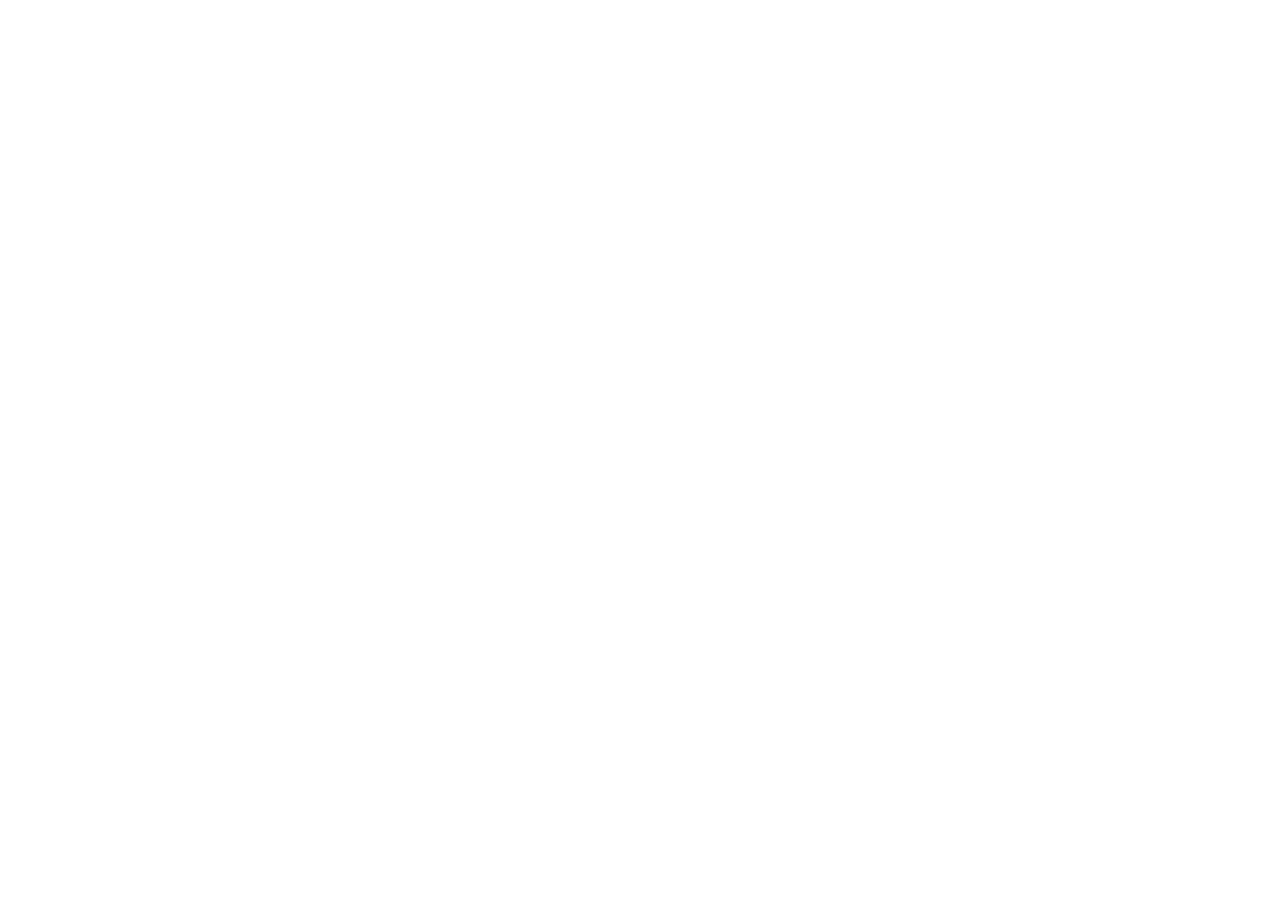
==== jQuery/index.html @ 2bbb6696 "framework init" ====
<!DOCTYPE html>
<html lang="en">

<head>
    <meta charset="UTF-8">
    <meta name="viewport" content="width=device-width, initial-scale=1.0">
    <title>greetr</title>
</head>

<body>
    <script src="jQuery.js"></script>
    <script src="greetr.js"></script>
    <script src="app.js"></script>
</body>

</html>
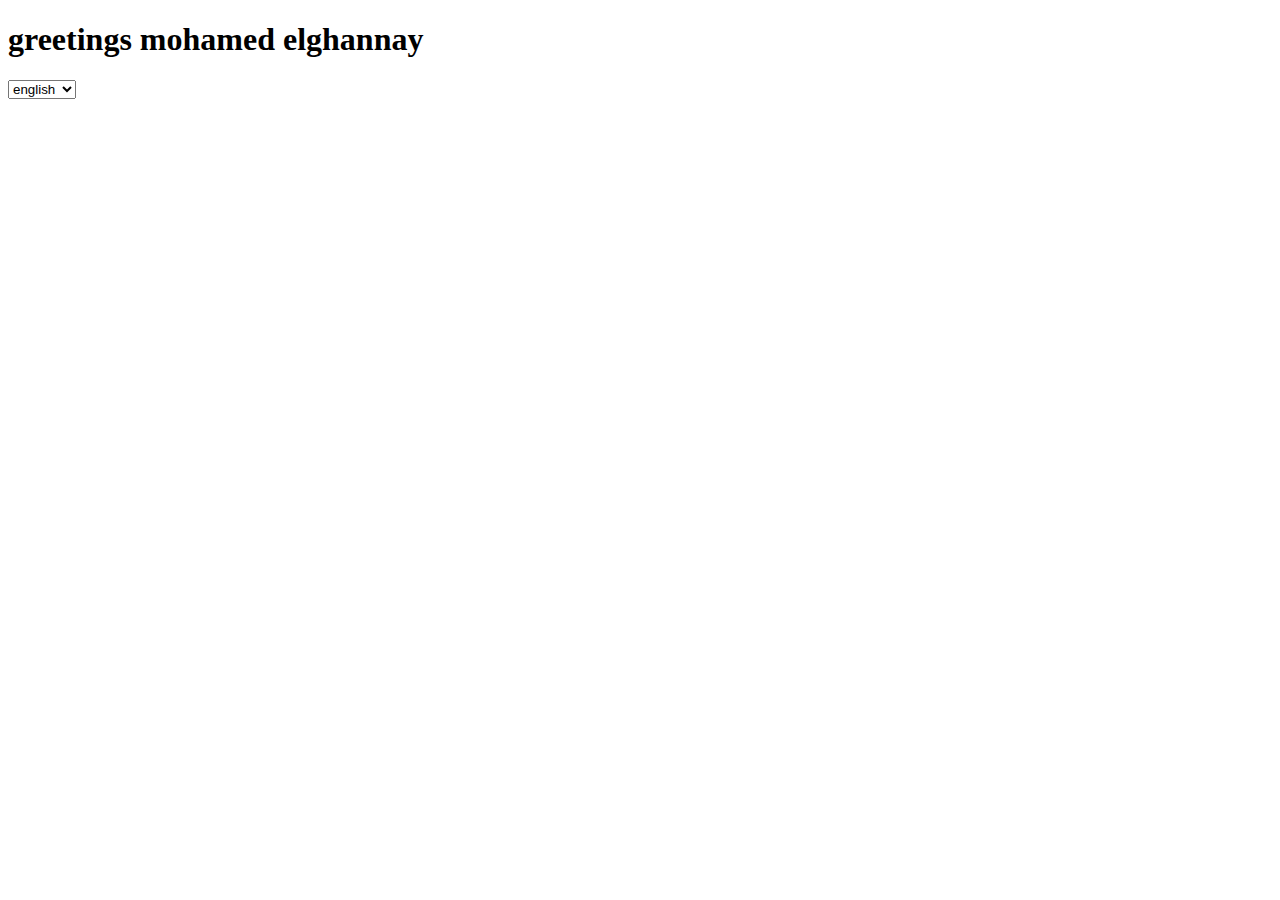
==== commit 845956d8: "finished" ====
--- a/jQuery/index.html
+++ b/jQuery/index.html
@@ -6,6 +6,11 @@
     <meta name="viewport" content="width=device-width, initial-scale=1.0">
     <title>greetr</title>
 </head>
+<h1 id="heading"></h1>
+<select name="language" id="select">
+    <option value="en">english</option>
+    <option value="es">spanish</option>
+</select>
 
 <body>
     <script src="jQuery.js"></script>
